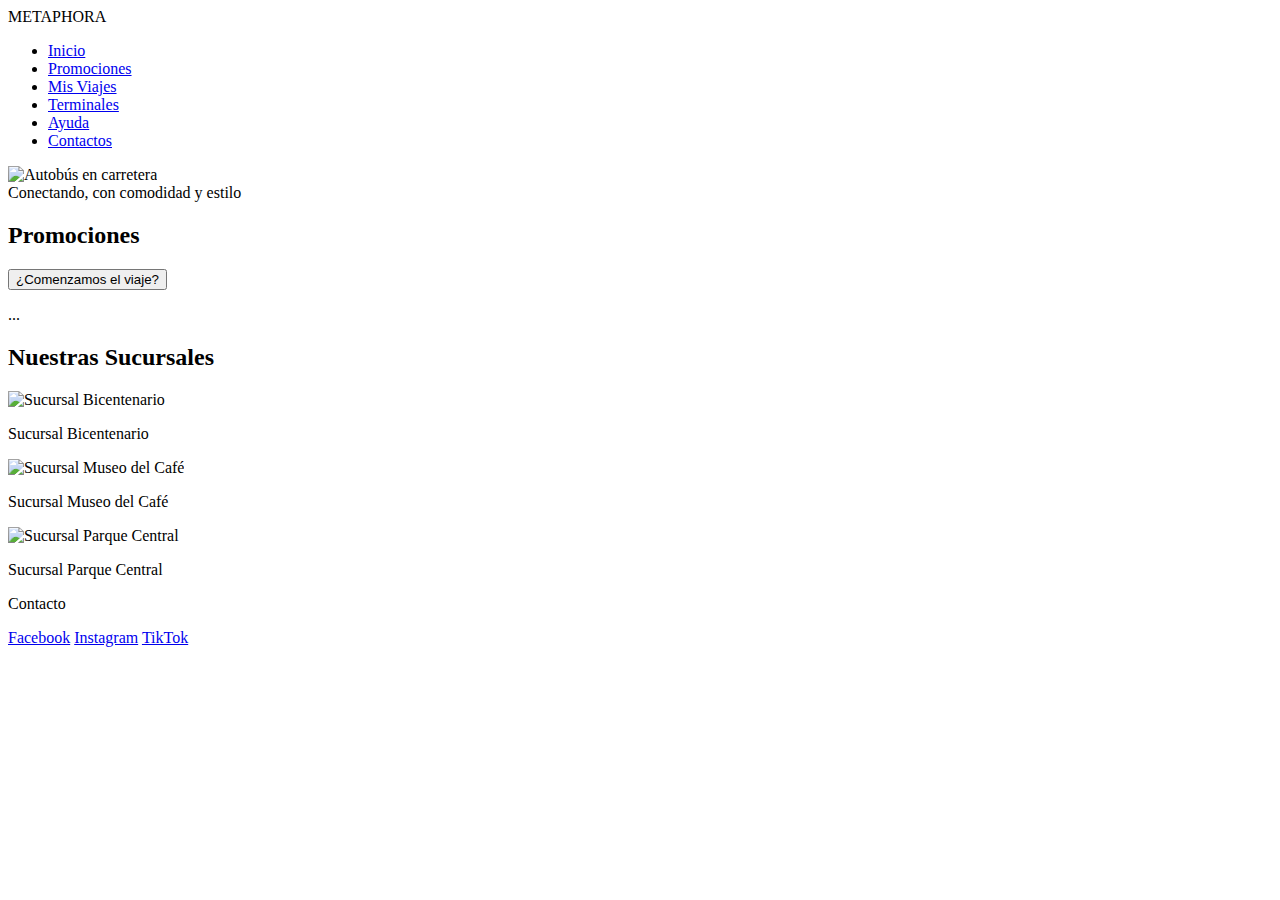
==== index.html @ be53d003 "first commit" ====
<!DOCTYPE html>
<html lang="en">
<head>
    <meta charset="UTF-8">
    <meta name="viewport" content="width=device-width, initial-scale=1.0">
    <title>avance del proyecto</title>
</head>
<body>
     <header class="header">
        <div class="logo">METAPHORA</div>
        <nav class="nav-bar">
            <ul>
                <li><a href="#">Inicio</a></li>
                <li><a href="#">Promociones</a></li>
                <li><a href="#">Mis Viajes</a></li>
                <li><a href="#">Terminales</a></li>
                <li><a href="#">Ayuda</a></li>
                <li><a href="#">Contactos</a></li>
            </ul>
        </nav>
    </header>
    
    <section class="hero">
        <img src="" alt="Autobús en carretera">
        <div class="overlay-text">Conectando, con comodidad y estilo</div>
    </section>
    
    <section class="promo">
        <h2>Promociones</h2>
        <button class="cta-button">¿Comenzamos el viaje?</button>
        <p>...</p>
    </section>
    
    <section class="branches">
        <h2>Nuestras Sucursales</h2>
        <div class="branch-list">
            <div class="branch">
                <img src="" alt="Sucursal Bicentenario">
                <p>Sucursal Bicentenario</p>
            </div>
            <div class="branch">
                <img src="" alt="Sucursal Museo del Café">
                <p>Sucursal Museo del Café</p>
            </div>
            <div class="branch">
                <img src="" alt="Sucursal Parque Central">
                <p>Sucursal Parque Central</p>
            </div>
        </div>
    </section>
    
    <footer class="footer">
        <div class="contact">
            <p>Contacto</p>
        </div>
        <div class="socials">
            <a href="#">Facebook</a>
            <a href="#">Instagram</a>
            <a href="#">TikTok</a>
        </div>
    </footer>
</body>
</html>
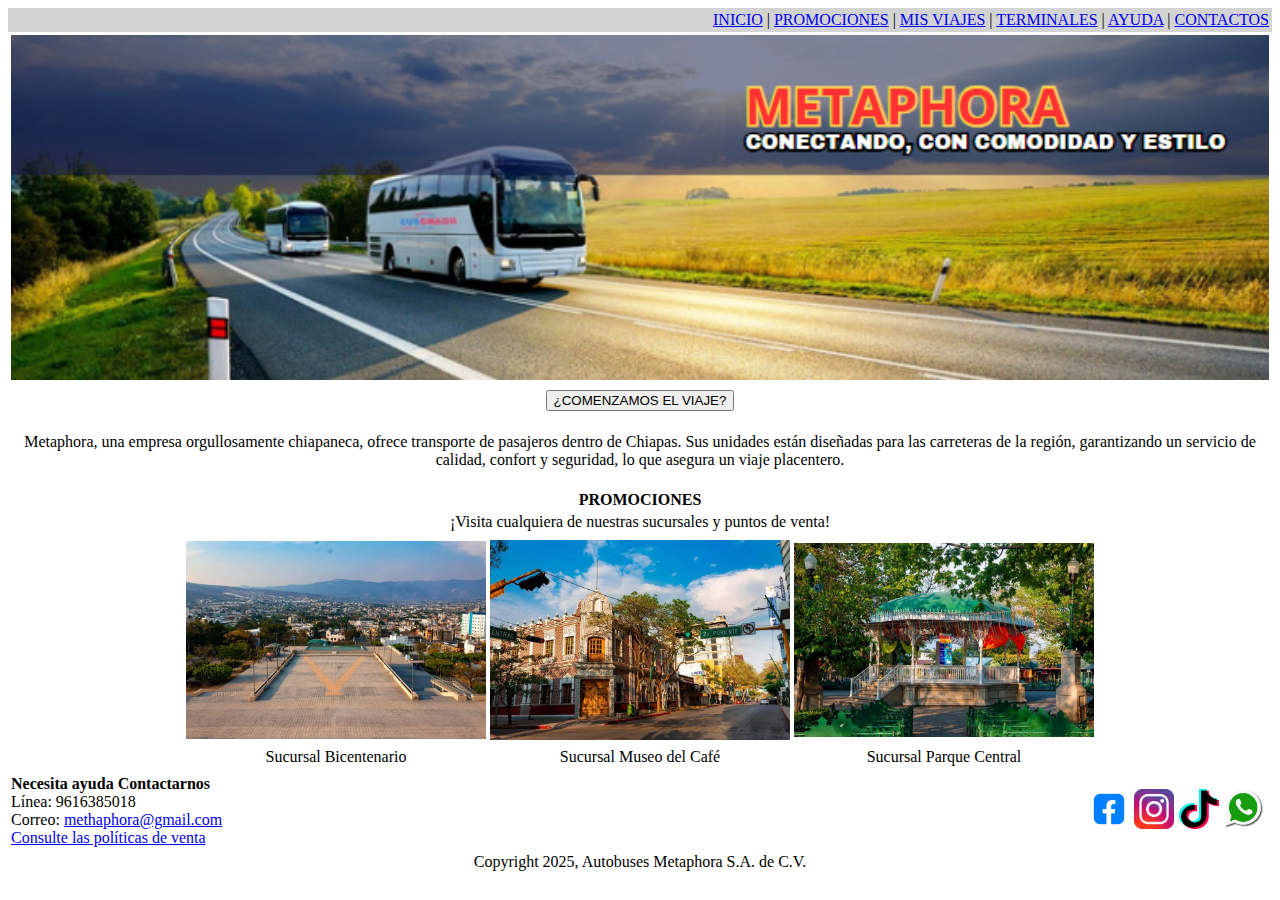
==== commit 6c4d6eca: "prueba" ====
--- a/index.html
+++ b/index.html
@@ -1,63 +1,107 @@
 <!DOCTYPE html>
-<html lang="en">
+<html lang="es">
 <head>
     <meta charset="UTF-8">
-    <meta name="viewport" content="width=device-width, initial-scale=1.0">
-    <title>avance del proyecto</title>
+    <title>Metaphora</title>
 </head>
 <body>
-     <header class="header">
-        <div class="logo">METAPHORA</div>
-        <nav class="nav-bar">
-            <ul>
-                <li><a href="#">Inicio</a></li>
-                <li><a href="#">Promociones</a></li>
-                <li><a href="#">Mis Viajes</a></li>
-                <li><a href="#">Terminales</a></li>
-                <li><a href="#">Ayuda</a></li>
-                <li><a href="#">Contactos</a></li>
-            </ul>
-        </nav>
-    </header>
-    
-    <section class="hero">
-        <img src="" alt="Autobús en carretera">
-        <div class="overlay-text">Conectando, con comodidad y estilo</div>
-    </section>
-    
-    <section class="promo">
-        <h2>Promociones</h2>
-        <button class="cta-button">¿Comenzamos el viaje?</button>
-        <p>...</p>
-    </section>
-    
-    <section class="branches">
-        <h2>Nuestras Sucursales</h2>
-        <div class="branch-list">
-            <div class="branch">
-                <img src="" alt="Sucursal Bicentenario">
-                <p>Sucursal Bicentenario</p>
-            </div>
-            <div class="branch">
-                <img src="" alt="Sucursal Museo del Café">
-                <p>Sucursal Museo del Café</p>
-            </div>
-            <div class="branch">
-                <img src="" alt="Sucursal Parque Central">
-                <p>Sucursal Parque Central</p>
-            </div>
-        </div>
-    </section>
-    
-    <footer class="footer">
-        <div class="contact">
-            <p>Contacto</p>
-        </div>
-        <div class="socials">
-            <a href="#">Facebook</a>
-            <a href="#">Instagram</a>
-            <a href="#">TikTok</a>
-        </div>
-    </footer>
+    <table width="100%" bgcolor="lightgray">
+        <tr>
+            <td align="right">
+                <a href="#">INICIO</a> |
+                <a href="#">PROMOCIONES</a> |
+                <a href="#">MIS VIAJES</a> |
+                <a href="#">TERMINALES</a> |
+                <a href="#">AYUDA</a> |
+                <a href="#">CONTACTOS</a>
+            </td>
+        </tr>
+    </table>
+    <table width="100%">
+        <tr>
+            <td align="center">
+                <img src="img/banner.png" width="100%" alt="logo">
+            </td>
+        </tr>
+    </table>
+    <table width="100%">
+        <tr>
+            <td align="center">
+                <button>¿COMENZAMOS EL VIAJE?</button>
+            </td>
+        </tr>
+    </table>
+    <table width="100%">
+        <tr>
+            <td align="center">
+                <p>
+                    Metaphora, una empresa orgullosamente chiapaneca, ofrece transporte de pasajeros dentro de Chiapas. 
+                    Sus unidades están diseñadas para las carreteras de la región, garantizando un servicio de calidad, 
+                    confort y seguridad, lo que asegura un viaje placentero.
+                </p>
+            </td>
+        </tr>
+    </table>
+    <table width="100%">
+        <tr >
+            <td align="center"><b>PROMOCIONES</b></td>
+        </tr>
+        <tr>
+            <td align="center">¡Visita cualquiera de nuestras sucursales y puntos de venta!</td>
+        </tr>
+    </table>
+    <table width="100%">
+        <tr>
+            <td align="center">
+                <table>
+                    <tr>
+                        <td><img src="img/img1.png" width="300px"></td>
+                        <td><img src="img/img2.png" width="300px"></td>
+                        <td><img src="img/img3.png" width="300px"></td>
+                    </tr>
+                    <tr>
+                        <td align="center">Sucursal Bicentenario</td>
+                        <td align="center">Sucursal Museo del Café</td>
+                        <td align="center">Sucursal Parque Central</td>
+                    </tr>
+                </table>
+            </td>
+        </tr>
+    </table>
+    <table width="100%">
+        <tr>
+            <td align="left" width="70%" valign="top">
+                <b>Necesita ayuda Contactarnos</b><br>
+                Línea: 9616385018<br>
+                Correo: <a href="mailto:methaphora@gmail.com">methaphora@gmail.com</a><br>
+                <a href="#">Consulte las políticas de venta</a>
+            </td>
+            <td align="right" width="30%">
+                <table border="0" cellspacing="5" cellpadding="0">
+                    <tr>
+                        <td>
+                            <a href="#"><img src="img/facebook.webp" width="40" height="40" alt="Facebook"></a>
+                        </td>
+                        <td>
+                            <a href="#"><img src="img/instagram.avif" width="40" height="40" alt="Instagram"></a>
+                        </td>
+                        <td>
+                            <a href="#"><img src="img/Tiktok.png" width="40" height="40" alt="X"></a>
+                        </td>
+                        <td>
+                            <a href="#"><img src="img/whatsApp.jpg" width="40" height="40" alt="TikTok"></a>
+                        </td>
+                    </tr>
+                </table>
+            </td>
+        </tr>
+    </table>
+    <table width="100%">
+        <tr>
+            <td align="center">
+                Copyright 2025, Autobuses Metaphora S.A. de C.V.
+            </td>
+        </tr>
+    </table>
 </body>
 </html>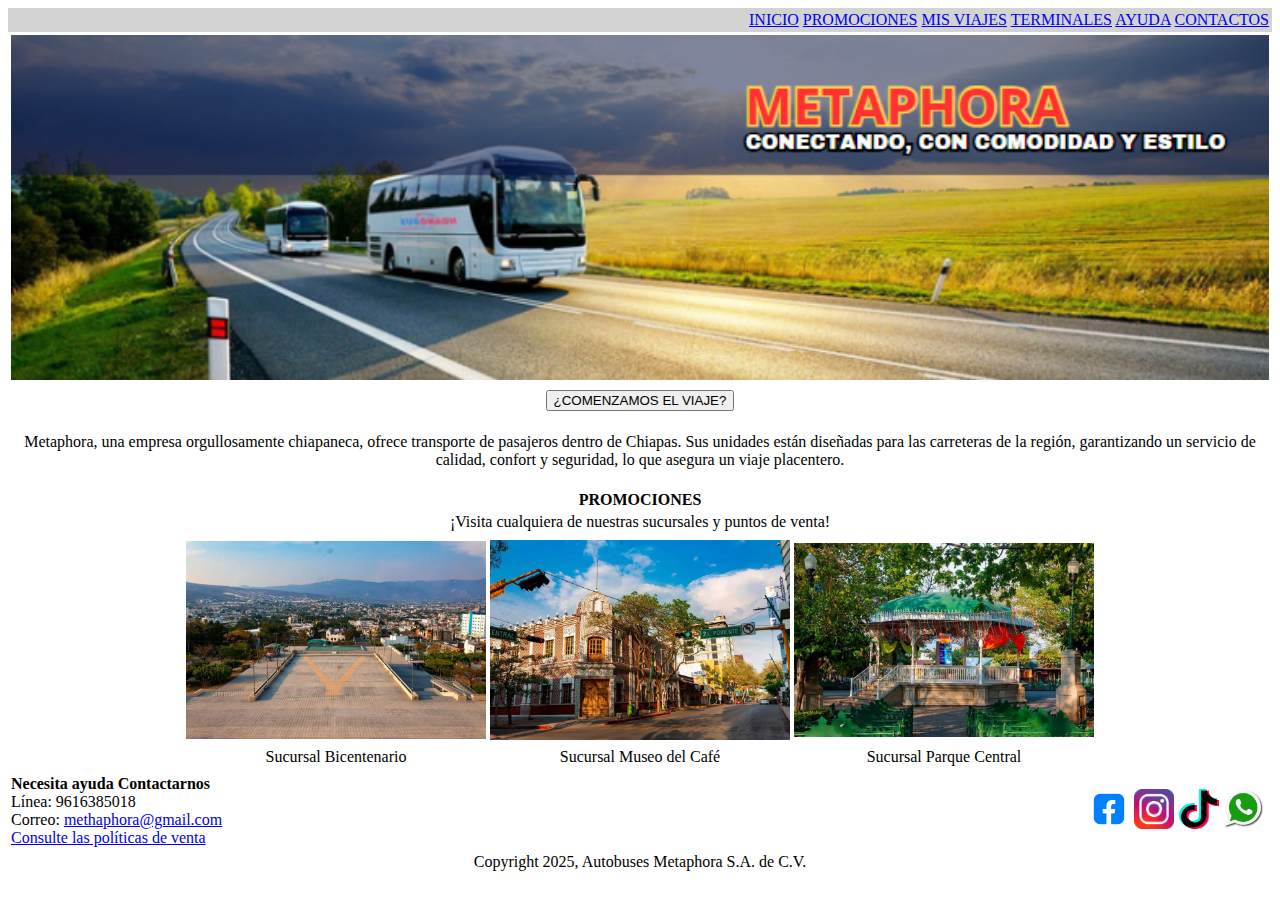
==== commit d2978e17: "." ====
--- a/index.html
+++ b/index.html
@@ -8,11 +8,11 @@
     <table width="100%" bgcolor="lightgray">
         <tr>
             <td align="right">
-                <a href="#">INICIO</a> |
-                <a href="#">PROMOCIONES</a> |
-                <a href="#">MIS VIAJES</a> |
-                <a href="#">TERMINALES</a> |
-                <a href="#">AYUDA</a> |
+                <a href="#">INICIO</a> 
+                <a href="#">PROMOCIONES</a> 
+                <a href="#">MIS VIAJES</a> 
+                <a href="#">TERMINALES</a> 
+                <a href="#">AYUDA</a> 
                 <a href="#">CONTACTOS</a>
             </td>
         </tr>
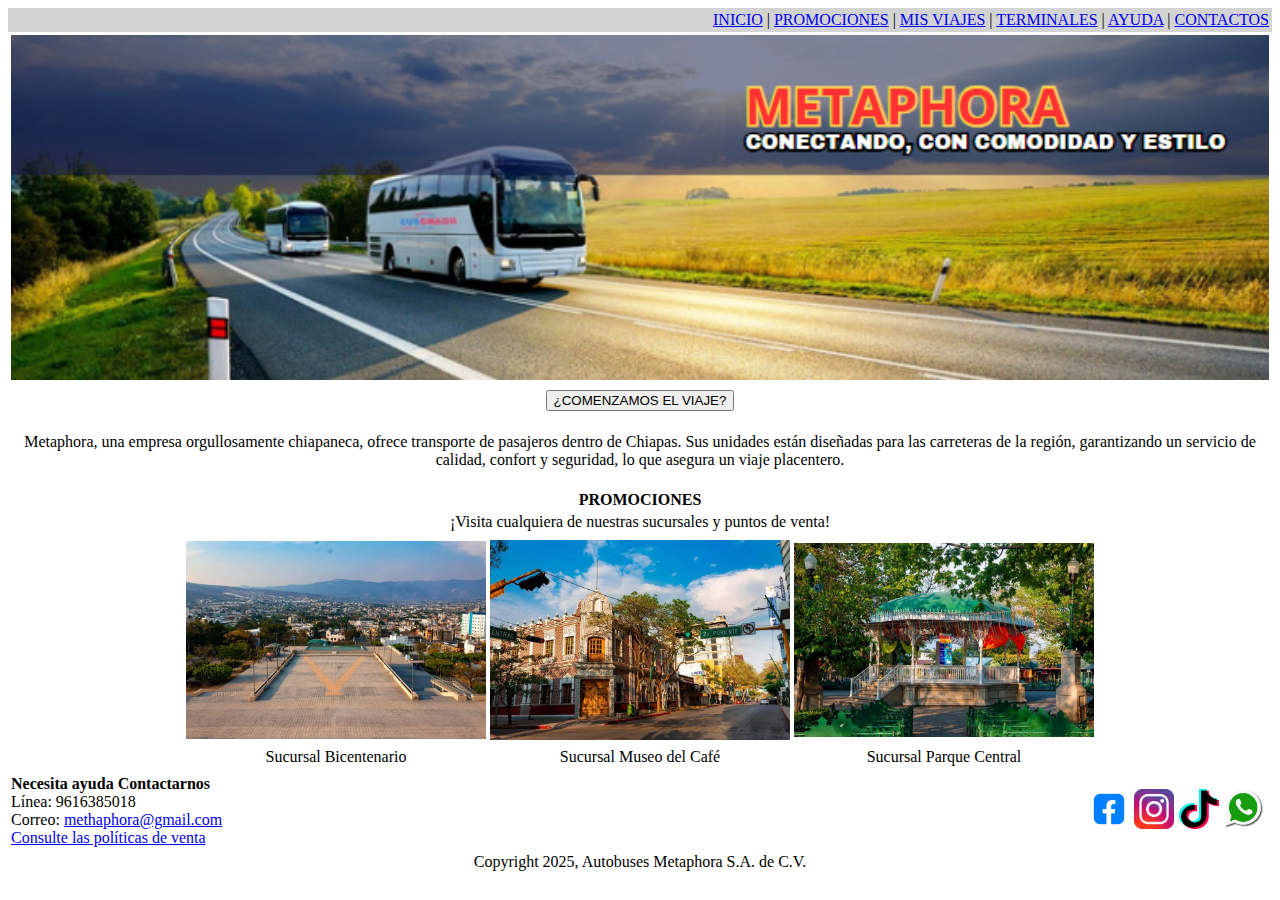
==== commit 2e9cd688: "." ====
--- a/index.html
+++ b/index.html
@@ -8,11 +8,11 @@
     <table width="100%" bgcolor="lightgray">
         <tr>
             <td align="right">
-                <a href="#">INICIO</a> 
-                <a href="#">PROMOCIONES</a> 
-                <a href="#">MIS VIAJES</a> 
-                <a href="#">TERMINALES</a> 
-                <a href="#">AYUDA</a> 
+                <a href="#">INICIO</a> |
+                <a href="#">PROMOCIONES</a> |
+                <a href="#">MIS VIAJES</a> |
+                <a href="#">TERMINALES</a> |
+                <a href="#">AYUDA</a> |
                 <a href="#">CONTACTOS</a>
             </td>
         </tr>
@@ -86,10 +86,10 @@
                             <a href="#"><img src="img/instagram.avif" width="40" height="40" alt="Instagram"></a>
                         </td>
                         <td>
-                            <a href="#"><img src="img/Tiktok.png" width="40" height="40" alt="X"></a>
+                            <a href="#"><img src="img/Tiktok.png" width="40" height="40" alt="Tiktok"></a>
                         </td>
                         <td>
-                            <a href="#"><img src="img/whatsApp.jpg" width="40" height="40" alt="TikTok"></a>
+                            <a href="#"><img src="img/whatsApp.jpg" width="40" height="40" alt="whatsApp"></a>
                         </td>
                     </tr>
                 </table>
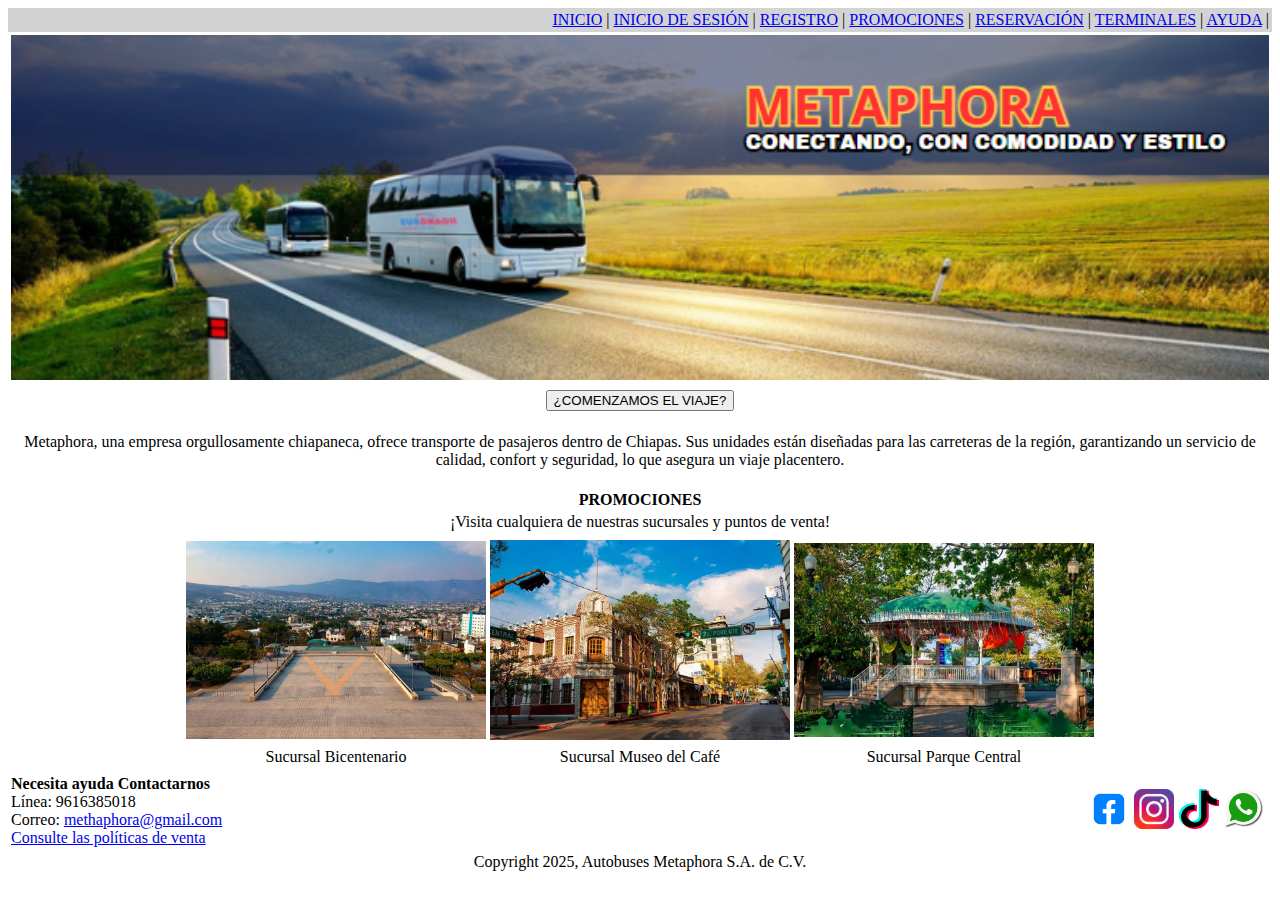
==== commit d9e727d7: "." ====
--- a/index.html
+++ b/index.html
@@ -8,12 +8,13 @@
     <table width="100%" bgcolor="lightgray">
         <tr>
             <td align="right">
-                <a href="#">INICIO</a> |
-                <a href="#">PROMOCIONES</a> |
-                <a href="#">MIS VIAJES</a> |
-                <a href="#">TERMINALES</a> |
-                <a href="#">AYUDA</a> |
-                <a href="#">CONTACTOS</a>
+                <a href="index.html">INICIO</a> |
+                <a href="iniciosesion.html">INICIO DE SESIÓN</a> |
+                <a href="registro.html">REGISTRO</a> |
+                <a href="promociones.html">PROMOCIONES</a> |
+                <a href="reserva.html">RESERVACIÓN</a> |
+                <a href="terminales.html">TERMINALES</a> |
+                <a href="atencion.html">AYUDA</a> |
             </td>
         </tr>
     </table>
